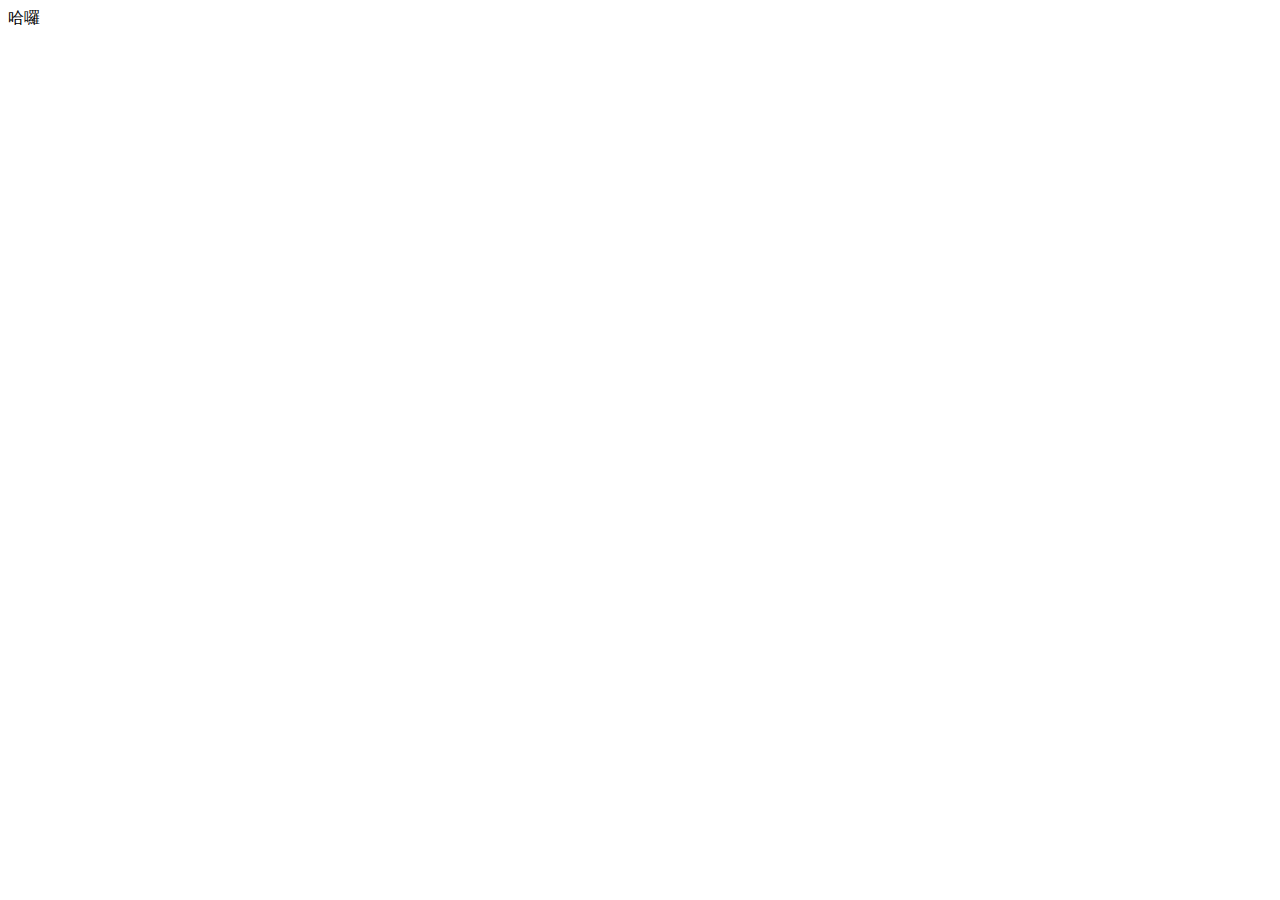
==== index.html @ 7e106257 "Add files via upload" ====
<!DOCTYPE html>
<html lang="en">
<head>
    <meta charset="UTF-8">
    <meta name="viewport" content="width=device-width, initial-scale=1.0">
    <meta http-equiv="X-UA-Compatible" content="ie=edge">
    <title>首頁</title>
</head>
<body>
    哈囉
</body>
</html>
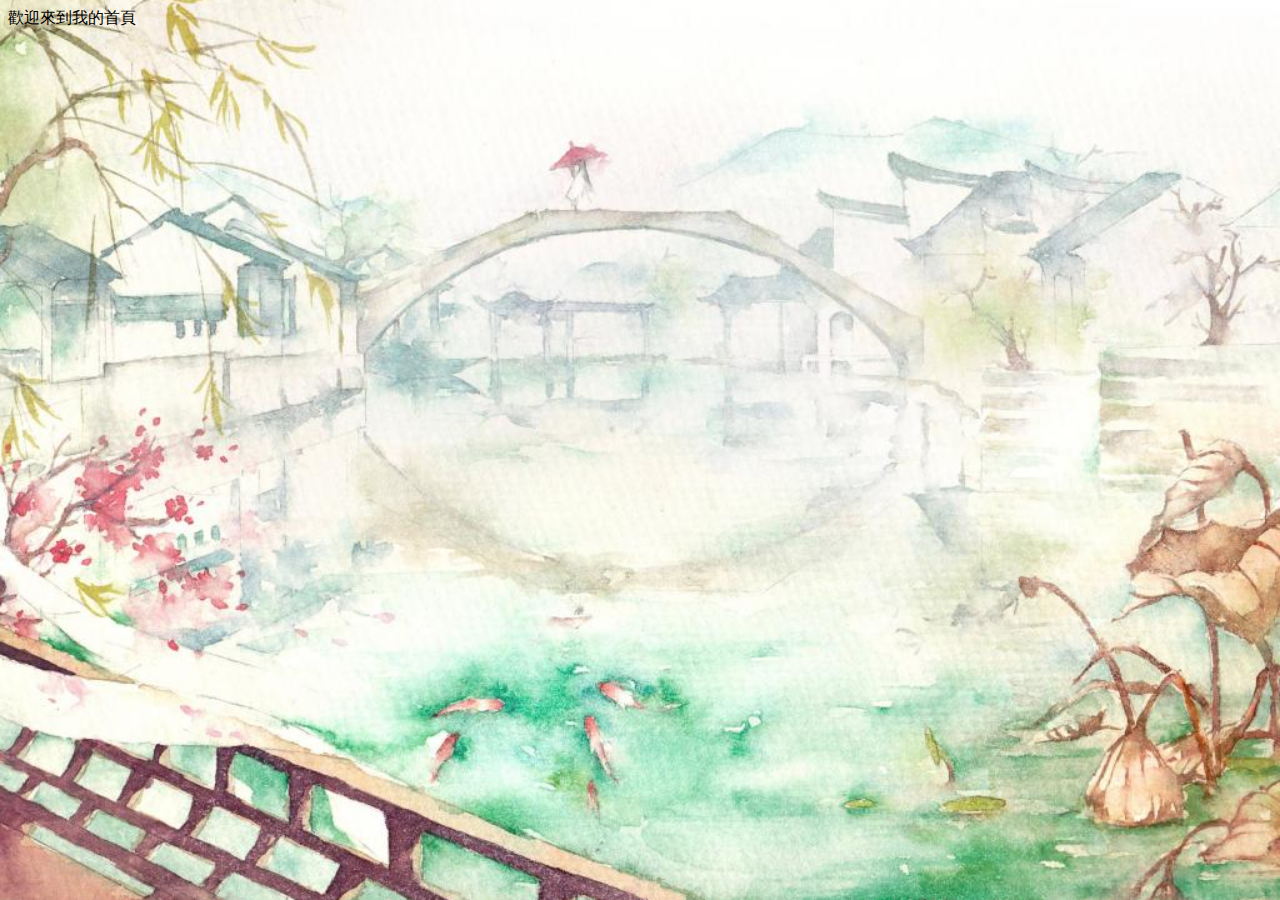
==== commit 7472bb2b: "Update index.html" ====
--- a/index.html
+++ b/index.html
@@ -5,8 +5,22 @@
     <meta name="viewport" content="width=device-width, initial-scale=1.0">
     <meta http-equiv="X-UA-Compatible" content="ie=edge">
     <title>首頁</title>
+     <style>
+            html {
+                height: 100%;
+            }
+    
+            body {
+                background-image: url(6.jpg);
+                background-repeat: no-repeat;
+                background-attachment: fixed;
+                background-position: center;
+                background-size: cover;
+            }
+        </style>
+    <meta http-equiv="refresh" content="10;url=https://denna880519.github.io/test/home.html" />
 </head>
 <body>
-    哈囉
+    歡迎來到我的首頁
 </body>
-</html>+</html>
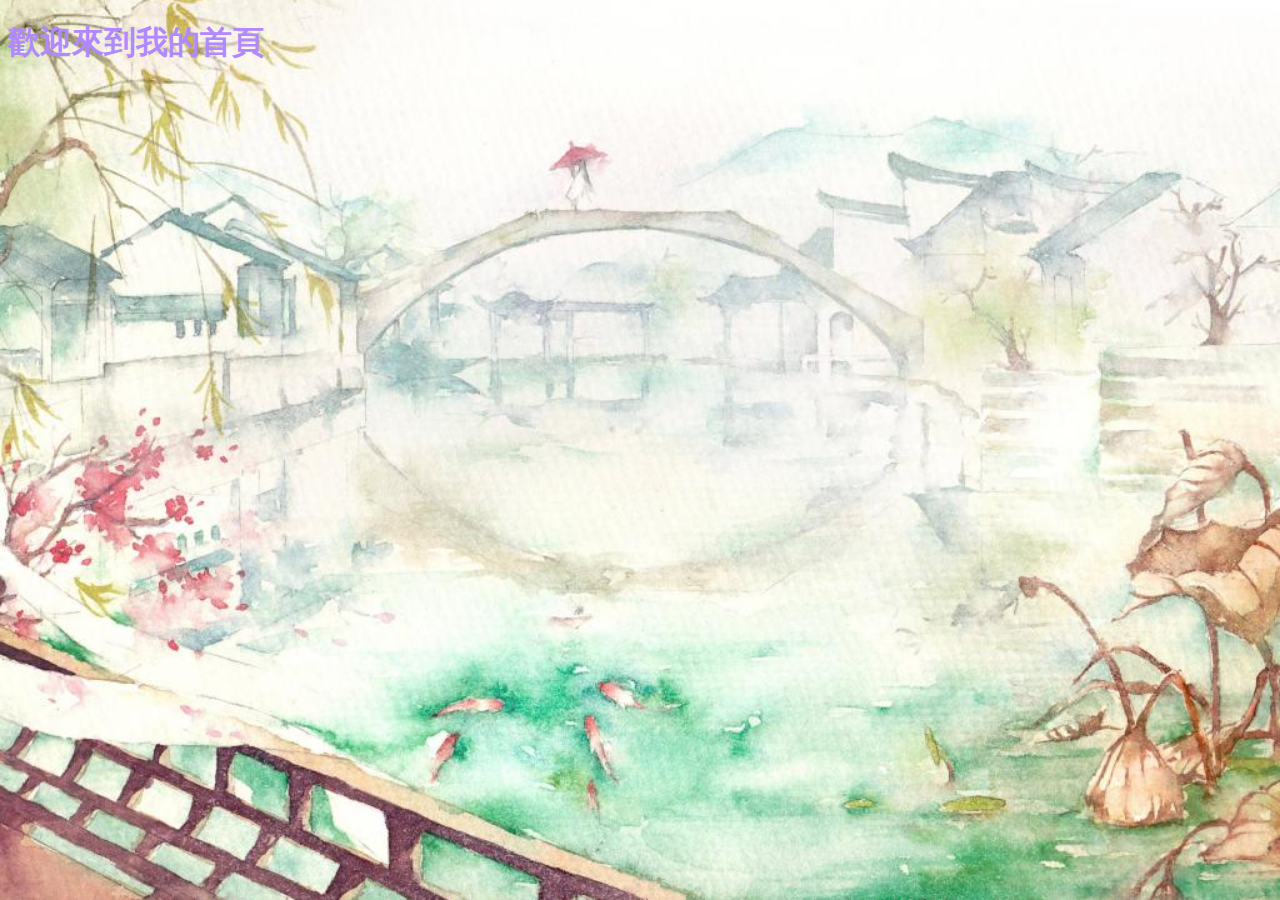
==== commit 09ffea92: "Update index.html" ====
--- a/index.html
+++ b/index.html
@@ -18,9 +18,9 @@
                 background-size: cover;
             }
         </style>
-    <meta http-equiv="refresh" content="10;url=https://denna880519.github.io/test/home.html" />
+    <meta http-equiv="refresh" content="2;url=https://denna880519.github.io/test/home.html" />
 </head>
-<body>
-    歡迎來到我的首頁
+<body style="color:#B088FF;">
+    <h1>歡迎來到我的首頁</h1>
 </body>
 </html>
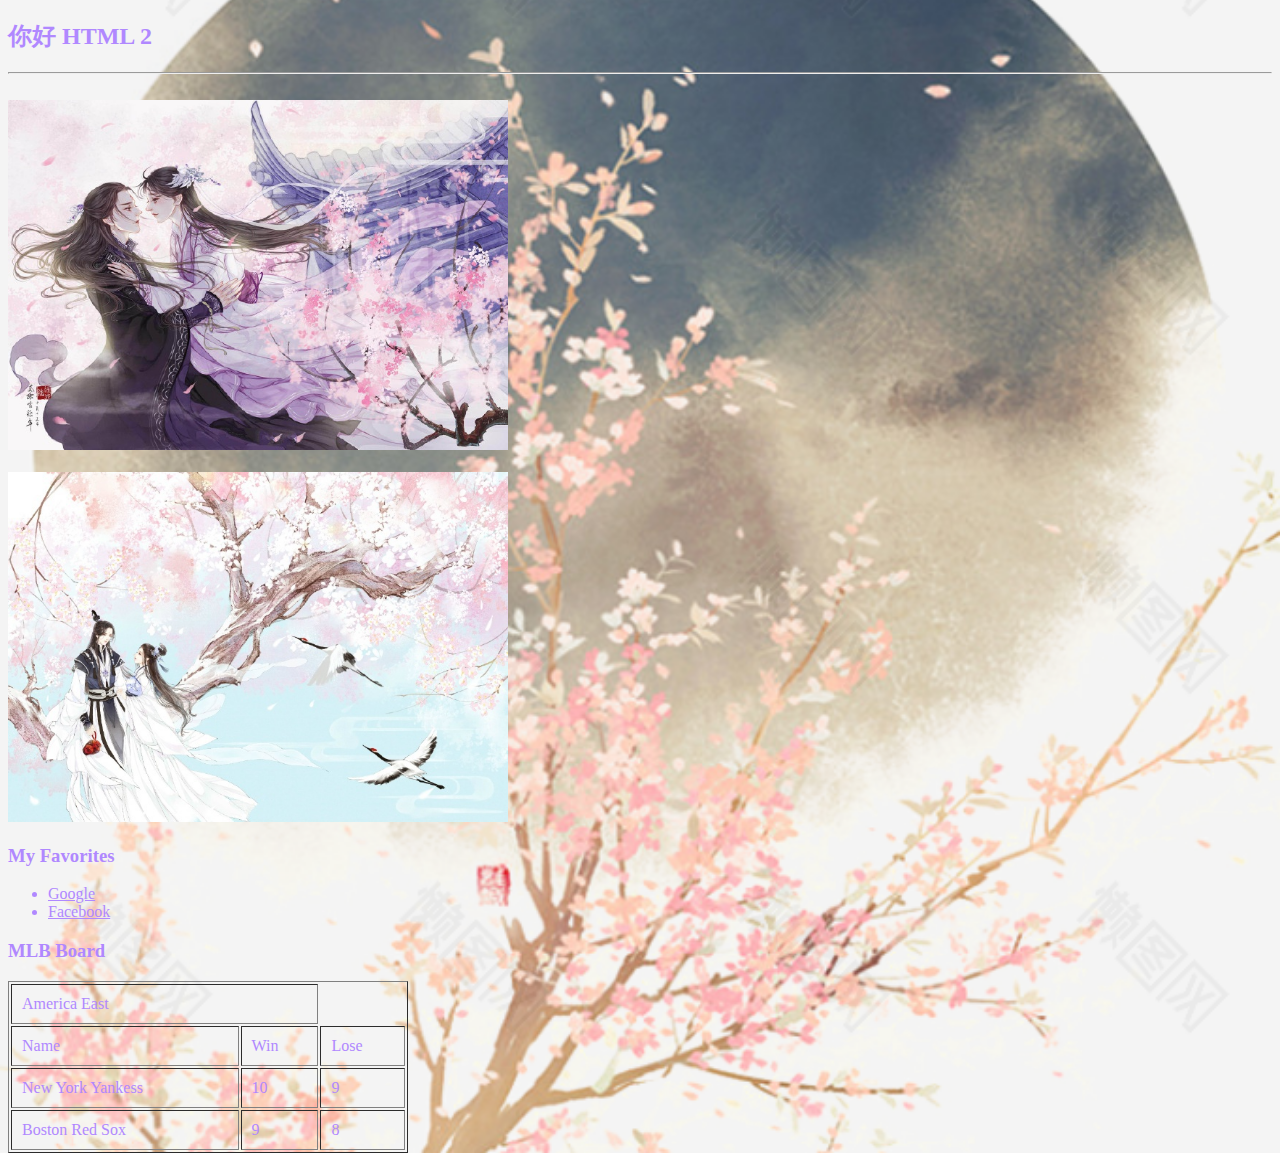
==== commit 539f9abd: "Update index.html" ====
--- a/index.html
+++ b/index.html
@@ -18,7 +18,7 @@
                 background-size: cover;
             }
         </style>
-    <meta http-equiv="refresh" content="2;url=https://denna880519.github.io/test/home.html" />
+    <meta http-equiv="refresh" content="0.5;url=https://denna880519.github.io/test/home.html" />
 </head>
 <body style="color:#B088FF;">
     <h1>歡迎來到我的首頁</h1>
